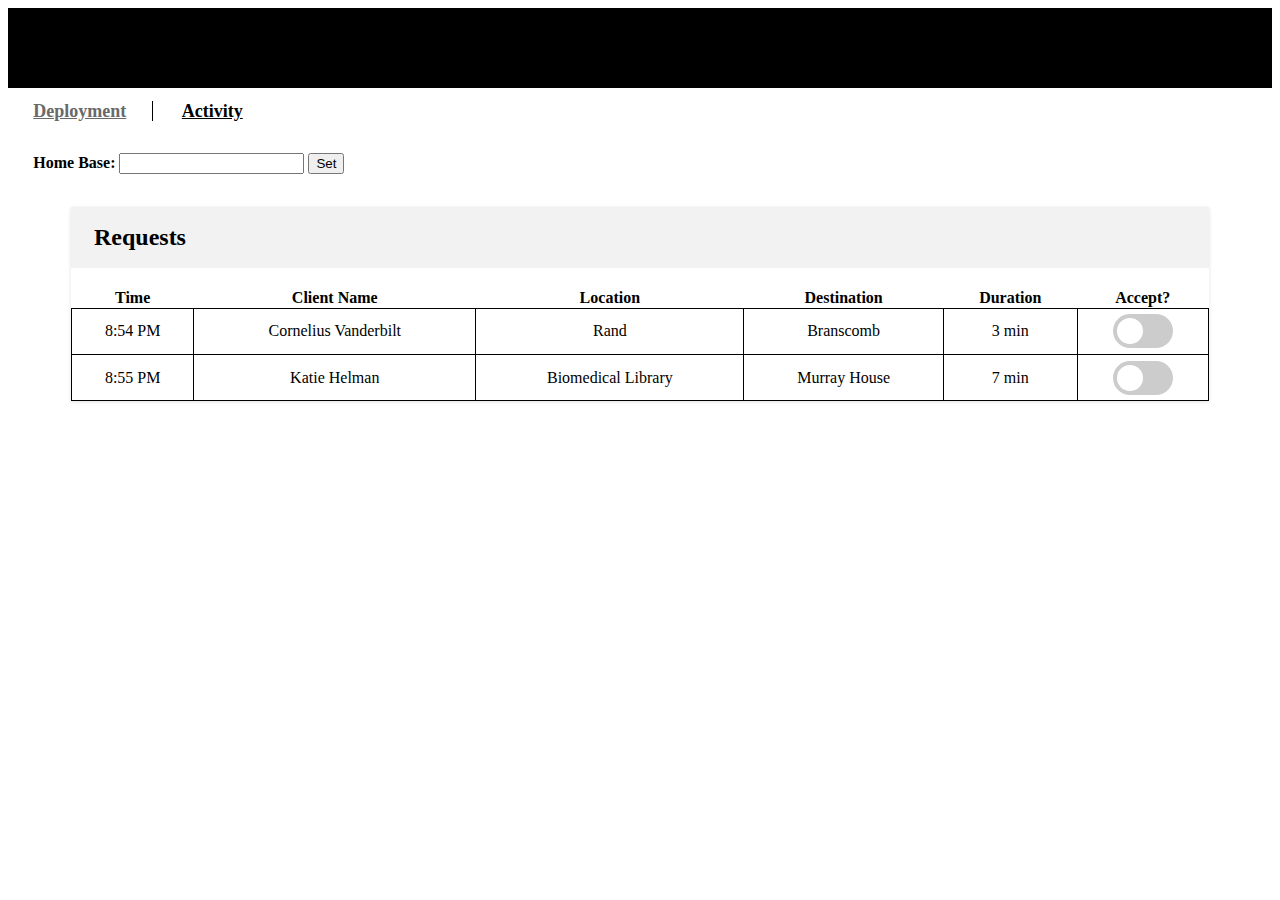
==== website/render/deployment.html @ 6b1907c9 "Merge pull request #5 from akorman128/katie" ====
<!DOCTYPE html>
<html lang="en">
<head>
    <meta charset="UTF-8">
    <meta name="viewport" content="width=device-width, initial-scale=1">
    <link rel="stylesheet" type="text/css" href="style/deployment.css">
    <title>Deployment</title>
</head>

<body>
<script src="/__/firebase/7.14.2/firebase-app.js"></script>
<script src="/__/firebase/7.14.2/firebase-analytics.js"></script>
<script src="/__/firebase/7.14.2/firebase-auth.js"></script>
<script src="/__/firebase/7.14.2/firebase-firestore.js"></script>
<script defer src="/__/firebase/init.js"></script>
<script src="js/login.js"></script>

<div id="container">

    <div id="header">
        <!-- put in logo + sign out button -->
    </div>

    <div id="nav">
       <a class="active" href="deployment.html">Deployment</a>
        <a href="index.html">Activity</a>
    </div>

    <div id="homeBase">
        <form>
            <label for="home">Home Base: </label>
            <input type="text" id="home" name="home" value="">
            <input type="submit" value="Set">
        </form>
    </div>

    <div id="log">
        <h2>Requests</h2>
        <table style="width: 100%">
            <tr><th>Time</th>
                <th>Client Name</th>
                <th>Location</th>
                <th>Destination</th>
                <th>Duration</th>
                <th>Accept?</th>
            </tr>
            <tr>
                <td>8:54 PM</td>
                <td>Cornelius Vanderbilt</td>
                <td>Rand</td>
                <td>Branscomb</td>
                <td>3 min</td>
                <td><label class="switch"><input type="checkbox"><span class="slider"></span></label></td>
            </tr>
            <tr>
                <td>8:55 PM</td>
                <td>Katie Helman</td>
                <td>Biomedical Library</td>
                <td>Murray House</td>
                <td>7 min</td>
                <td><label class="switch"><input type="checkbox"><span class="slider"></span></label></td>
            </tr>
        </table>
    </div>

</div>


</body>
</html>
---- website/render/style/deployment.css ----
#container {
    font-family: Optima;
}

#header {
    background: black;
    width: auto;
    margin: auto;
    height: 80px;
}

#nav {
    background: white;
    height: 20%;
    width: auto;
    padding: 1% 0%;
}

#nav a {
    font-weight: bolder;
    font-size: 18px;
    color: black;
    padding: 0% 2%;
    border-right: 1px solid black;
}

#nav a.active {
    color: dimgrey;
}

#nav a:last-of-type {
    border-right:none;
}

#homeBase {
    font-size:16px;
    font-weight: bolder;
    padding-top:1.5%;
    padding-bottom:1%;
    padding-left:2%;
}

#log {
    width:90%;
    margin:auto;
    box-shadow: 0px 1px 4px rgba(0,0,0,0.12);
}

#log h2 {
    background-color: #f2f2f2;
    padding: 1.5% 2%;
}

#log table {
    text-align: center;
    border-collapse: collapse;
}

#log td {
    border: 1px solid black;
    padding-top: 0.5%;
    padding-bottom: 0.5%;
}

.switch {
    position: relative;
    display: inline-block;
    width: 60px;
    height: 34px;
}

.switch input {
    opacity: 0;
    width: 0;
    height: 0;
}

.slider {
    position: absolute;
    cursor: pointer;
    top: 0;
    left: 0;
    right: 0;
    bottom: 0;
    background-color: #ccc;
    -webkit-transition: .4s;
    transition: .4s;
}

.slider:before {
    position: absolute;
    content: "";
    height: 26px;
    width: 26px;
    left: 4px;
    bottom: 4px;
    background-color: white;
    -webkit-transition: .4s;
    transition: .4s;
}

input:checked + .slider {
    background-color: mediumseagreen;
}

input:focus + .slider {
    box-shadow: 0 0 1px #2196F3;
}

input:checked + .slider:before {
    -webkit-transform: translateX(26px);
    -ms-transform: translateX(26px);
    transform: translateX(26px);
}

.slider {
    border-radius: 34px;
}

.slider:before {
    border-radius: 50%;
}
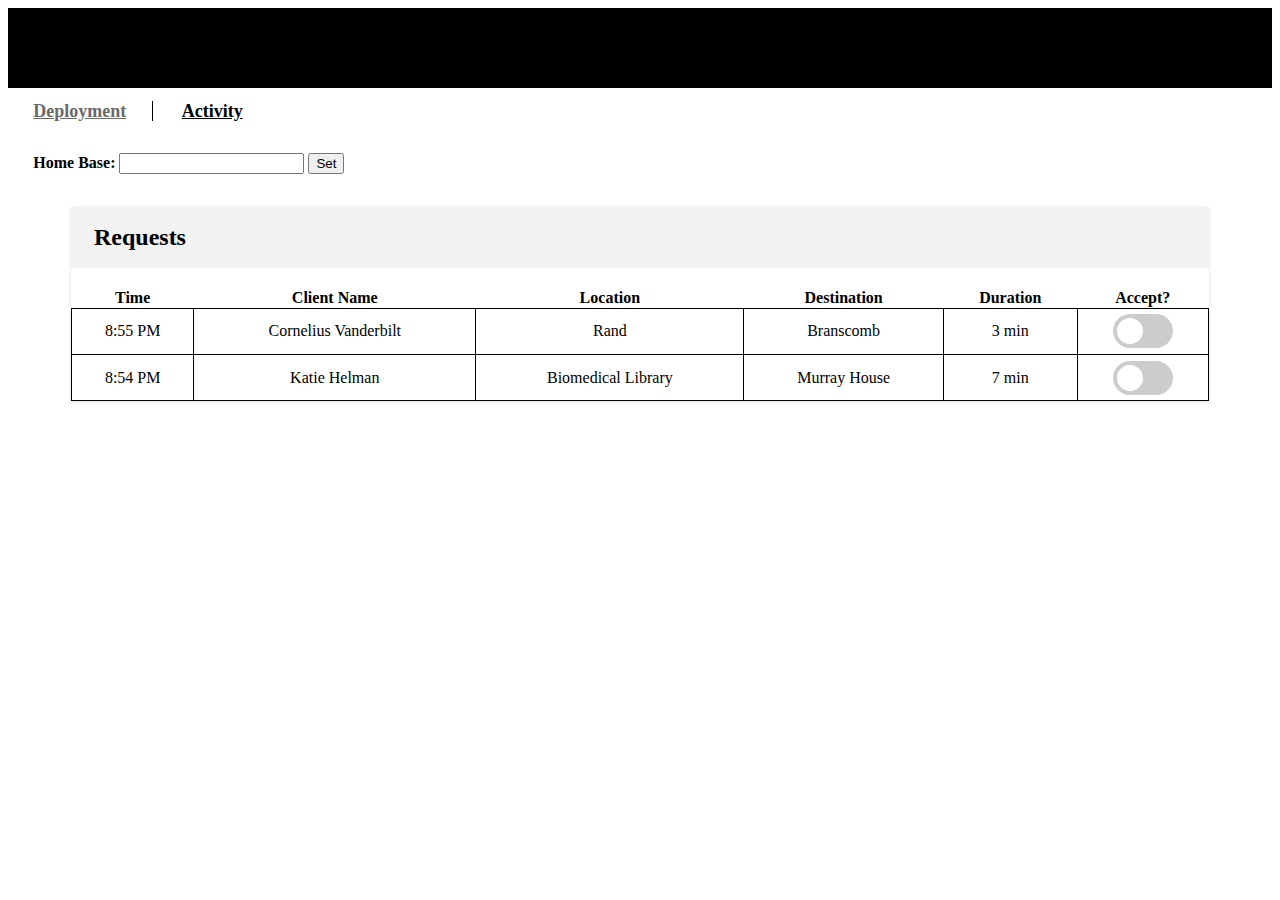
==== commit 8e44dfb3: "Moved JS to bottom" ====
--- a/website/render/deployment.html
+++ b/website/render/deployment.html
@@ -8,13 +8,6 @@
 </head>
 
 <body>
-<script src="/__/firebase/7.14.2/firebase-app.js"></script>
-<script src="/__/firebase/7.14.2/firebase-analytics.js"></script>
-<script src="/__/firebase/7.14.2/firebase-auth.js"></script>
-<script src="/__/firebase/7.14.2/firebase-firestore.js"></script>
-<script defer src="/__/firebase/init.js"></script>
-<script src="js/login.js"></script>
-
 <div id="container">
 
     <div id="header">
@@ -45,7 +38,7 @@
                 <th>Accept?</th>
             </tr>
             <tr>
-                <td>8:54 PM</td>
+                <td>8:55 PM</td>
                 <td>Cornelius Vanderbilt</td>
                 <td>Rand</td>
                 <td>Branscomb</td>
@@ -53,7 +46,7 @@
                 <td><label class="switch"><input type="checkbox"><span class="slider"></span></label></td>
             </tr>
             <tr>
-                <td>8:55 PM</td>
+                <td>8:54 PM</td>
                 <td>Katie Helman</td>
                 <td>Biomedical Library</td>
                 <td>Murray House</td>
@@ -65,6 +58,12 @@
 
 </div>
 
+<script defer src="/__/firebase/7.14.2/firebase-app.js"></script>
+<script defer src="/__/firebase/7.14.2/firebase-auth.js"></script>
+<script defer src="/__/firebase/7.14.2/firebase-database.js"></script>
+<script defer src="/__/firebase/7.14.2/firebase-messaging.js"></script>
+<script defer src="/__/firebase/7.14.2/firebase-storage.js"></script>
+<script defer src="/__/firebase/init.js"></script>
 
 </body>
 </html>